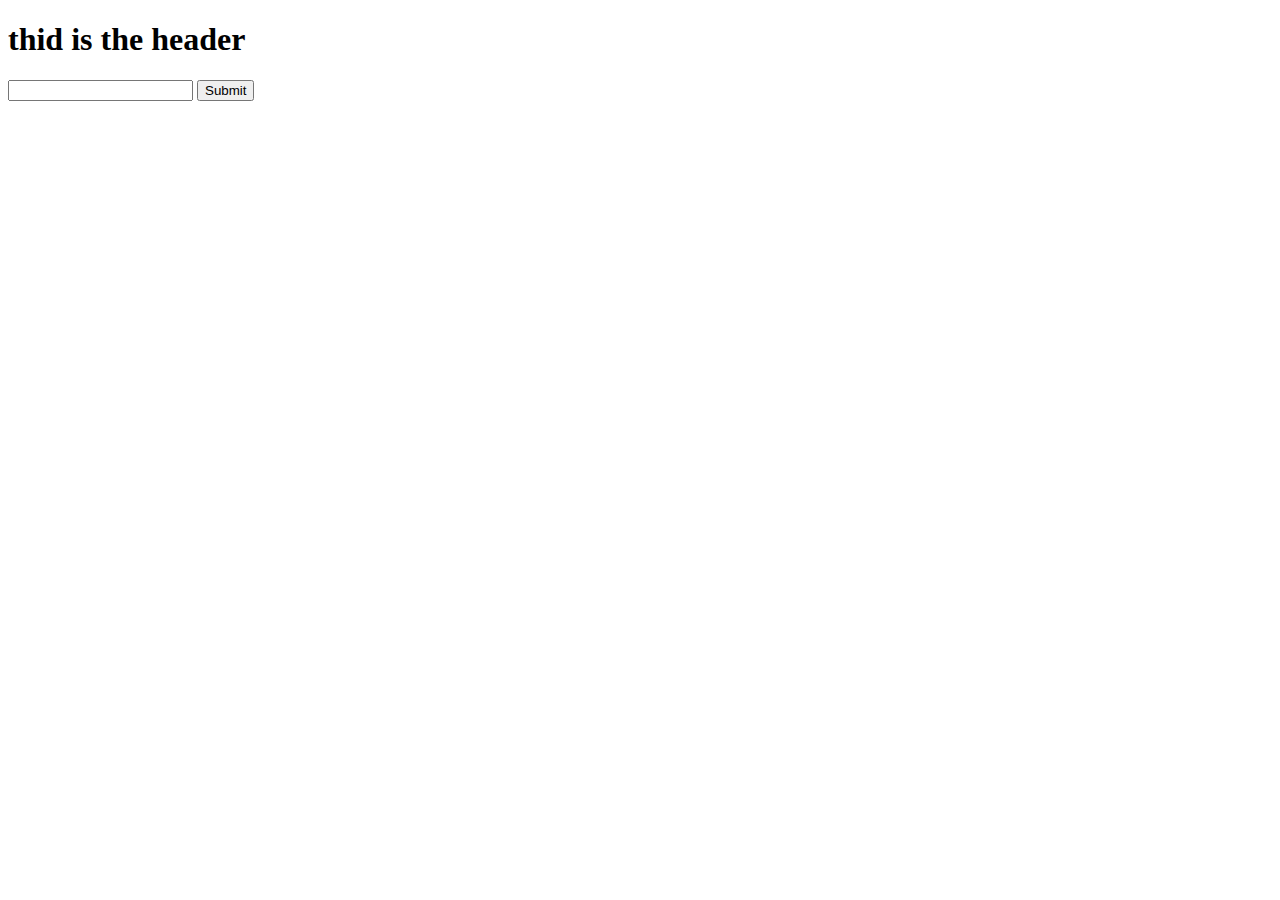
==== hw10.html @ 94d45b47 "Update hw10.html" ====
<!DOCTYPE html>

<html lang="en">
<head>
    <meta charset="UTF-8">
    <meta name="viewport" content="width=device-width, initial-scale=1.0">
    <meta http-equiv="X-UA-Compatible" content="ie=edge">
    <title>HW10</title>
    <script src="https://ajax.googleapis.com/ajax/libs/jquery/3.4.1/jquery.min.js"></script>
    <script>

        function create_obj(request){
            alert(request.responseText);

            var obj = JSON.parse(request.responseText);
            alert(obj["repos_url"]);
            console.clear();
            new_req = new XMLHttpRequest();
            new_req.open("GET", JSON.stringify(obj["repos_url"]), true);
            new_req.setRequestHeader(Access-Control-Allow-Headers, *);
            alert("thisdhi")
            new_req.onreadystatechange = function(){
                console.log(new_req.readyState)
                console.log(new_req.status);
                alert(new_req.readyState);
                if(request.readyState == 5)
                    document.write(2312)
                if(new_req.readyState == 4)
                    alert(new_req.responseText);
            }
            alert("hreh 3")
            new_req.send();
            //alert(new_req.responseText)
            //repos = JSON.parse(request.responseText);
            //alert(repos[0]);
            //alert(obj["songs"][2]["title"])
            //$("#test").html(obj["songs"][2]["title"])
            //$("#test").html(request.responseText);
        }

        $(document).ready(function(){
            /*$.ajax({

  // The 'type' property sets the HTTP method.
  // A value of 'PUT' or 'DELETE' will trigger a preflight request.
  type: 'GET',

  // The URL to make the request to.
  url: 'https://api.github.com/users/octocat',

  // The 'contentType' property sets the 'Content-Type' header.
  // The JQuery default for this property is
  // 'application/x-www-form-urlencoded; charset=UTF-8', which does not trigger
  // a preflight. If you set this value to anything other than
  // application/x-www-form-urlencoded, multipart/form-data, or text/plain,
  // you will trigger a preflight request.
  contentType: 'text/plain',

  xhrFields: {
    // The 'xhrFields' property sets additional fields on the XMLHttpRequest.
    // This can be used to set the 'withCredentials' property.
    // Set the value to 'true' if you'd like to pass cookies to the server.
    // If this is enabled, your server must respond with the header
    // 'Access-Control-Allow-Credentials: true'.
    withCredentials: false
  },

  headers: {

    // Set any custom headers here.
    // If you set any non-simple headers, your server must include these
    // headers in the 'Access-Control-Allow-Headers' response header.
  },

  success: function() {
      alert($(this).responseText)
      alert("suc")
    // Here's where you handle a successful response.
  },

  error: function() {
      alert("fail")
    // Here's where you handle an error response.
    // Note that if the error was due to a CORS issue,
    // this function will still fire, but there won't be any additional
    // information about the error.
  }
});*/
        alert("end ajax")
            request = new XMLHttpRequest();
            request.open("GET", "https://api.github.com/users/octocat", true);
            request.onreadystatechange = function(){
                console.log(request.readyState);
                if(request.readyState == 5)
                    document.write(2312)
                if(request.readyState == 4)
                    create_obj(request)
            }
            $("#button").click(function(){
                value = $("#username").val();
                alert(value)
                value = "https://api.github.com/users/" + value;
                request.open("GET", value, true);
                request.send();
                alert("sent")
                })
        })




    </script>
</head>
<body>
<div id="test" class="test"><h1>thid is the header</h1></div>
<div>
    <form>
        <input type="text" id="username"></input>
        <button id="button">Submit</button>
    </form>
</div>


</body>
</html>
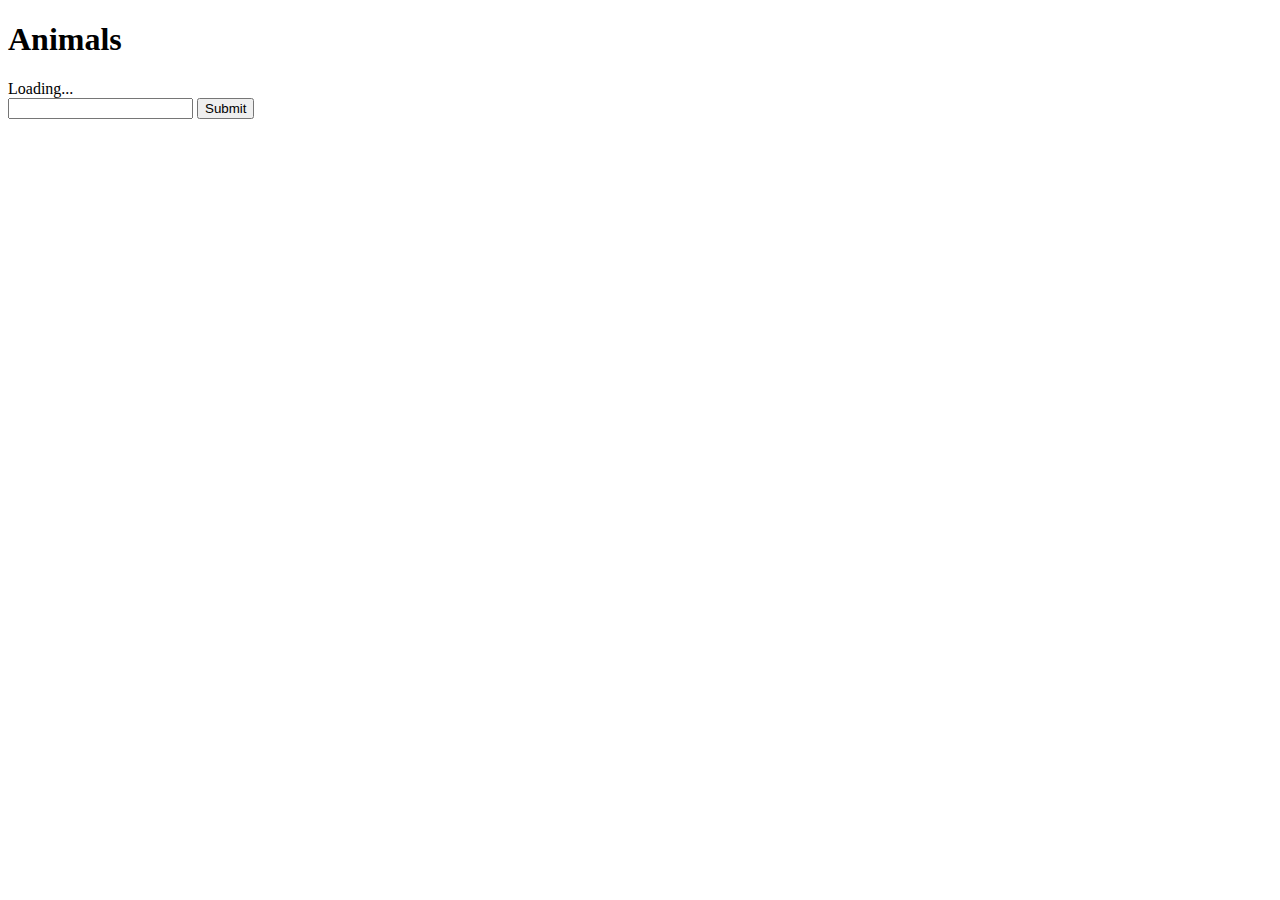
==== commit 07eb75bb: "Update hw10.html" ====
--- a/hw10.html
+++ b/hw10.html
@@ -1,125 +1,93 @@
-<!DOCTYPE html>
 
-<html lang="en">
+<!doctype html>
+<html>
 <head>
-    <meta charset="UTF-8">
-    <meta name="viewport" content="width=device-width, initial-scale=1.0">
-    <meta http-equiv="X-UA-Compatible" content="ie=edge">
-    <title>HW10</title>
+	<title>Messages</title>
+    <meta charset="utf-8"/>
     <script src="https://ajax.googleapis.com/ajax/libs/jquery/3.4.1/jquery.min.js"></script>
-    <script>
+	<script>
+        $(document).ready(function(){
+            $("#button").on("click", function(){
+                $("#data").empty();
+                username = $("#username").val();
+                send_req(username);
+            })
+        });
 
-        function create_obj(request){
-            alert(request.responseText);
+		function send_req(username) {
+			request = new XMLHttpRequest();
+			console.log("1 - request object created");
 
-            var obj = JSON.parse(request.responseText);
-            alert(obj["repos_url"]);
-            console.clear();
-            new_req = new XMLHttpRequest();
-            new_req.open("GET", JSON.stringify(obj["repos_url"]), true);
-            new_req.setRequestHeader(Access-Control-Allow-Headers, *);
-            alert("thisdhi")
-            new_req.onreadystatechange = function(){
-                console.log(new_req.readyState)
-                console.log(new_req.status);
-                alert(new_req.readyState);
-                if(request.readyState == 5)
-                    document.write(2312)
-                if(new_req.readyState == 4)
-                    alert(new_req.responseText);
-            }
-            alert("hreh 3")
-            new_req.send();
-            //alert(new_req.responseText)
-            //repos = JSON.parse(request.responseText);
-            //alert(repos[0]);
-            //alert(obj["songs"][2]["title"])
-            //$("#test").html(obj["songs"][2]["title"])
-            //$("#test").html(request.responseText);
+			request.open("GET", "https://api.github.com/users/" + username, true);
+
+			console.log("2 - opened request file");
+
+			request.onreadystatechange = function() {
+				console.log("3 - readystatechange event fired.");
+
+				if (request.readyState == 4 && request.status == 200) {
+
+					result = request.responseText;
+					data = JSON.parse(result);
+                    $("#data").html(data["login"]);
+                    repos(data);
+				}
+				else if (request.readyState == 4 && request.status != 200) {
+
+					document.getElementById("data").innerHTML = "Something is wrong!  Check the logs to see where this went off the rails";
+
+				}
+
+				else if (request.readyState == 3) {
+
+					document.getElementById("data").innerHTML = "Too soon!  Try again";
+
+				}
+
+			}
+		// Step 4: fire off the HTTP request
+			request.send();
+            //JSON.parse(obj);
+			console.log("4 - Request sent");
+            //request.open("GET", animals["repos"], true);
+            //request.send();
+
+
+		}
+
+    function repos(data){
+        console.log("1 - entered repos func");
+        request.open("GET", data["repos_url"], true);
+        console.log("changed open params");
+
+        request.onreadystatechange = function(){
+            console.log("3 - ready state fire ");
+
+            if(request.readyState == 4 && request.status == 200)
+                result = request.responseText;
+                obj = JSON.parse(result);
+                console.log("parsed obj");
+                $("#data").append(JSON.stringify(obj));
+
         }
 
-        $(document).ready(function(){
-            /*$.ajax({
+        request.send();
+        console.log("4 second request sent");
 
-  // The 'type' property sets the HTTP method.
-  // A value of 'PUT' or 'DELETE' will trigger a preflight request.
-  type: 'GET',
-
-  // The URL to make the request to.
-  url: 'https://api.github.com/users/octocat',
-
-  // The 'contentType' property sets the 'Content-Type' header.
-  // The JQuery default for this property is
-  // 'application/x-www-form-urlencoded; charset=UTF-8', which does not trigger
-  // a preflight. If you set this value to anything other than
-  // application/x-www-form-urlencoded, multipart/form-data, or text/plain,
-  // you will trigger a preflight request.
-  contentType: 'text/plain',
-
-  xhrFields: {
-    // The 'xhrFields' property sets additional fields on the XMLHttpRequest.
-    // This can be used to set the 'withCredentials' property.
-    // Set the value to 'true' if you'd like to pass cookies to the server.
-    // If this is enabled, your server must respond with the header
-    // 'Access-Control-Allow-Credentials: true'.
-    withCredentials: false
-  },
-
-  headers: {
-
-    // Set any custom headers here.
-    // If you set any non-simple headers, your server must include these
-    // headers in the 'Access-Control-Allow-Headers' response header.
-  },
-
-  success: function() {
-      alert($(this).responseText)
-      alert("suc")
-    // Here's where you handle a successful response.
-  },
-
-  error: function() {
-      alert("fail")
-    // Here's where you handle an error response.
-    // Note that if the error was due to a CORS issue,
-    // this function will still fire, but there won't be any additional
-    // information about the error.
-  }
-});*/
-        alert("end ajax")
-            request = new XMLHttpRequest();
-            request.open("GET", "https://api.github.com/users/octocat", true);
-            request.onreadystatechange = function(){
-                console.log(request.readyState);
-                if(request.readyState == 5)
-                    document.write(2312)
-                if(request.readyState == 4)
-                    create_obj(request)
-            }
-            $("#button").click(function(){
-                value = $("#username").val();
-                alert(value)
-                value = "https://api.github.com/users/" + value;
-                request.open("GET", value, true);
-                request.send();
-                alert("sent")
-                })
-        })
+    }
+	</script>
+</head>
 
 
+<body>
 
-
-    </script>
-</head>
-<body>
-<div id="test" class="test"><h1>thid is the header</h1></div>
-<div>
-    <form>
-        <input type="text" id="username"></input>
-        <button id="button">Submit</button>
-    </form>
-</div>
-
-
+	<h1>Animals</h1>
+    <div id="data">Loading...</div>
+    <div>
+        <form>
+            <input type="text" id="username"></input>
+            <input id="button" type="button" value="Submit"></input>
+        </form>
+    </div>
 </body>
 </html>
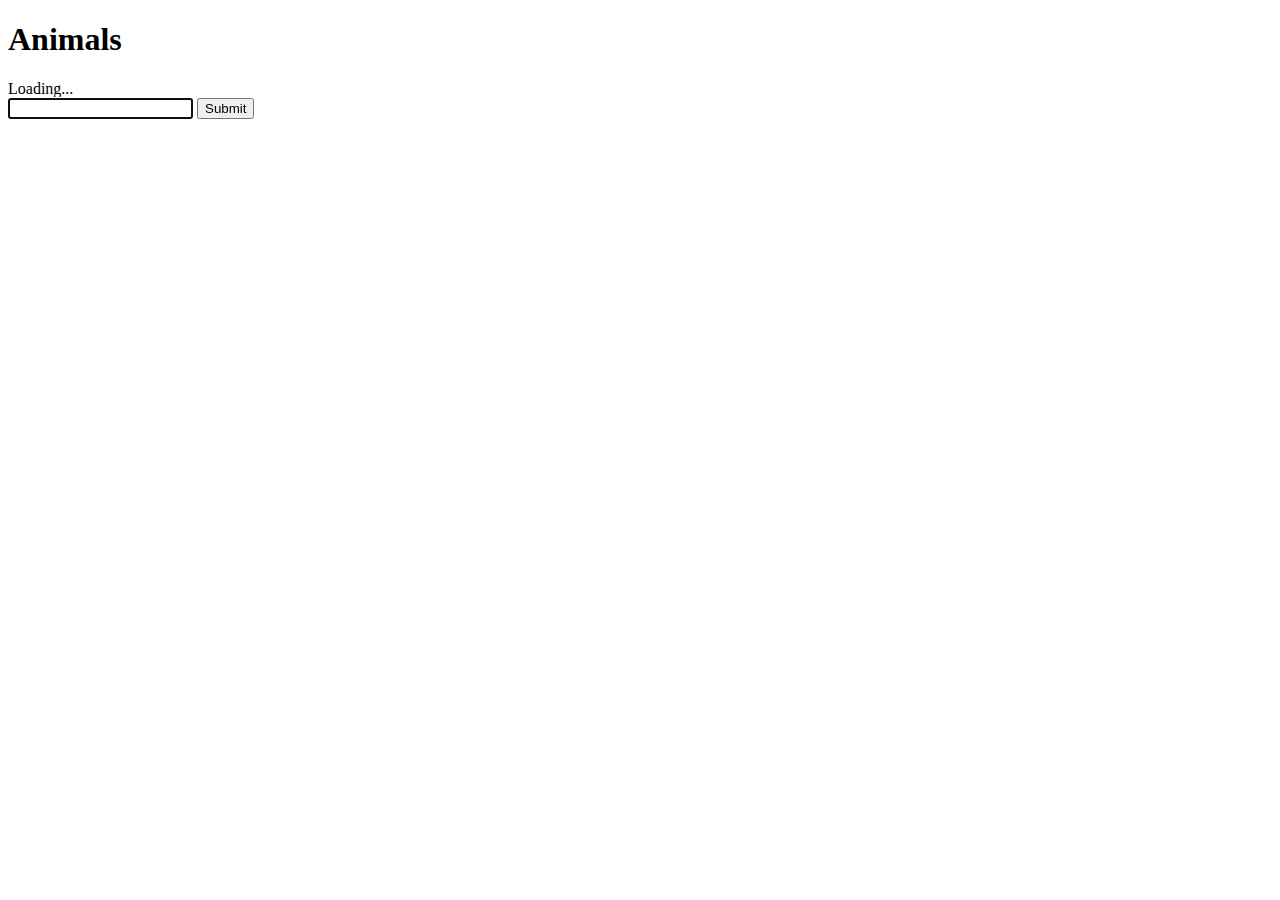
==== commit 05e16640: "Update hw10.html" ====
--- a/hw10.html
+++ b/hw10.html
@@ -51,8 +51,6 @@
 			console.log("4 - Request sent");
             //request.open("GET", animals["repos"], true);
             //request.send();
-
-
 		}
 
     function repos(data){
@@ -63,17 +61,46 @@
         request.onreadystatechange = function(){
             console.log("3 - ready state fire ");
 
-            if(request.readyState == 4 && request.status == 200)
+            if(request.readyState == 4 && request.status == 200){
                 result = request.responseText;
                 obj = JSON.parse(result);
-                console.log("parsed obj");
-                $("#data").append(JSON.stringify(obj));
+                console.log("parsed obj, printing repos");
+                //$("#data").append(JSON.stringify(obj));
+                console.log("obj.length = " + obj.length)
+                display_repos(obj);
+            }
+            else if(request.readyState == 4)
+                $("#data").html("bad user name")
+            
 
         }
 
         request.send();
         console.log("4 second request sent");
 
+    }
+
+    function display_repos(obj){
+        console.log("in last func")
+        if(obj.length == 0){
+            $("#repos").html("User is private");
+            return;
+        }
+        $("#repos").html("User " + obj[0]["owner"]["login"] + " has " + obj.length + " repositories<br>");
+                for(var i = 0; i < obj.length; i++){
+                    var curr = document.createElement("span");
+                    var link = document.createElement("a");
+                    $(curr).append("<br><br>Repository" + (i + 1) + "<br>");
+                    $(curr).append("Name: " + obj[i]["name"] + "</br>");
+                        if(obj[i]["description"] != null)
+                            $(curr).append("Description: " + obj[i]["description"] + "<br>");                       
+                    $(link).attr("href", obj[i]["html_url"]).text(obj[i]["html_url"])
+                    $(curr).append("Link: ")
+                    $(curr).append(link);
+                    $(curr).append("<br>Created on: " + obj[i]["created_at"].slice(0, obj[i]["created_at"].indexOf('T')));
+                    $(curr).append("<br>Most recently updated on: " + obj[i]["updated_at"].slice(0, obj[i]["updated_at"].indexOf('T')) + "</br>");
+                    $("#repos").append(curr);
+                }
     }
 	</script>
 </head>
@@ -85,9 +112,10 @@
     <div id="data">Loading...</div>
     <div>
         <form>
-            <input type="text" id="username"></input>
+            <input type="text" id="username" autofocus></input>
             <input id="button" type="button" value="Submit"></input>
         </form>
     </div>
+    <div id="repos"></div>
 </body>
 </html>
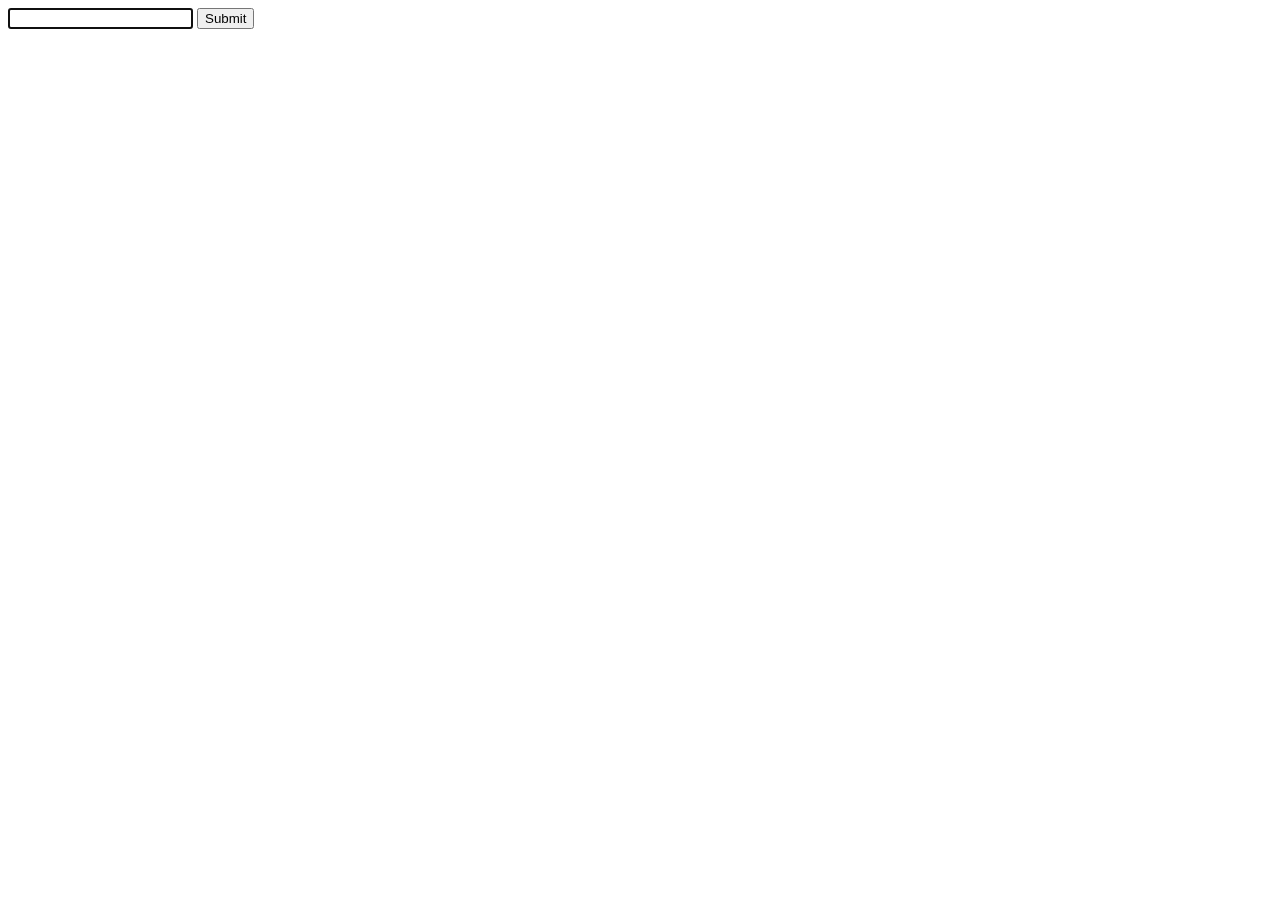
==== commit d8d3a62c: "new changes" ====
--- a/hw10.html
+++ b/hw10.html
@@ -6,6 +6,48 @@
     <meta charset="utf-8"/>
     <script src="https://ajax.googleapis.com/ajax/libs/jquery/3.4.1/jquery.min.js"></script>
 	<script>
+        var data = null;
+
+var xhr = new XMLHttpRequest();
+xhr.withCredentials = true;
+
+xhr.addEventListener("readystatechange", function () {
+	if (this.readyState === this.DONE) {
+		var answer = this.responseText;
+        console.log(answer);
+        answer = JSON.parse(answer);
+        index = Math.random() * 25;
+        index = parseInt(index);
+        $("#trump").html(JSON.stringify(answer["_embedded"]["tags"][index]["value"]))
+	}
+});
+
+xhr.open("GET", "https://matchilling-tronald-dump-v1.p.rapidapi.com/tag/Hillary%20Clinton");
+xhr.setRequestHeader("x-rapidapi-host", "matchilling-tronald-dump-v1.p.rapidapi.com");
+xhr.setRequestHeader("x-rapidapi-key", "8bca358e76msh4266e57b4477c3ep10a968jsn65ec3c9e058a");
+xhr.send(data);
+
+
+        /*var request2 = new XMLHttpRequest();
+        console.log("seonc obj created");
+        request2.withCredentials = true;
+        request2.open("GET", "https://matchilling-tronald-dump-v1.p.rapidapi.com/tag/%7Btag%7D", true);
+        request2.setRequestHeader("x-radidapi-host", "matchilling-tronald-dump-v1.p.rapidapi.com");
+        request2.setRequestHeader("x-radidapi-key", "8bca358e76msh4266e57b4477c3ep10a968jsn65ec3c9e058a");
+        console.log("reqyest 2 headers created ");
+
+        request2.onreadystatechange = function() {
+            console.log("3- ready state changed ");
+
+            if(request2.readyState == 4 && request2.status == 200){
+                console.log("success request2")
+                answer = request2.responseText;
+                alert(answer);
+            }
+        }
+        request2.send();*/
+
+
         $(document).ready(function(){
             $("#button").on("click", function(){
                 $("#data").empty();
@@ -108,8 +150,6 @@
 
 <body>
 
-	<h1>Animals</h1>
-    <div id="data">Loading...</div>
     <div>
         <form>
             <input type="text" id="username" autofocus></input>
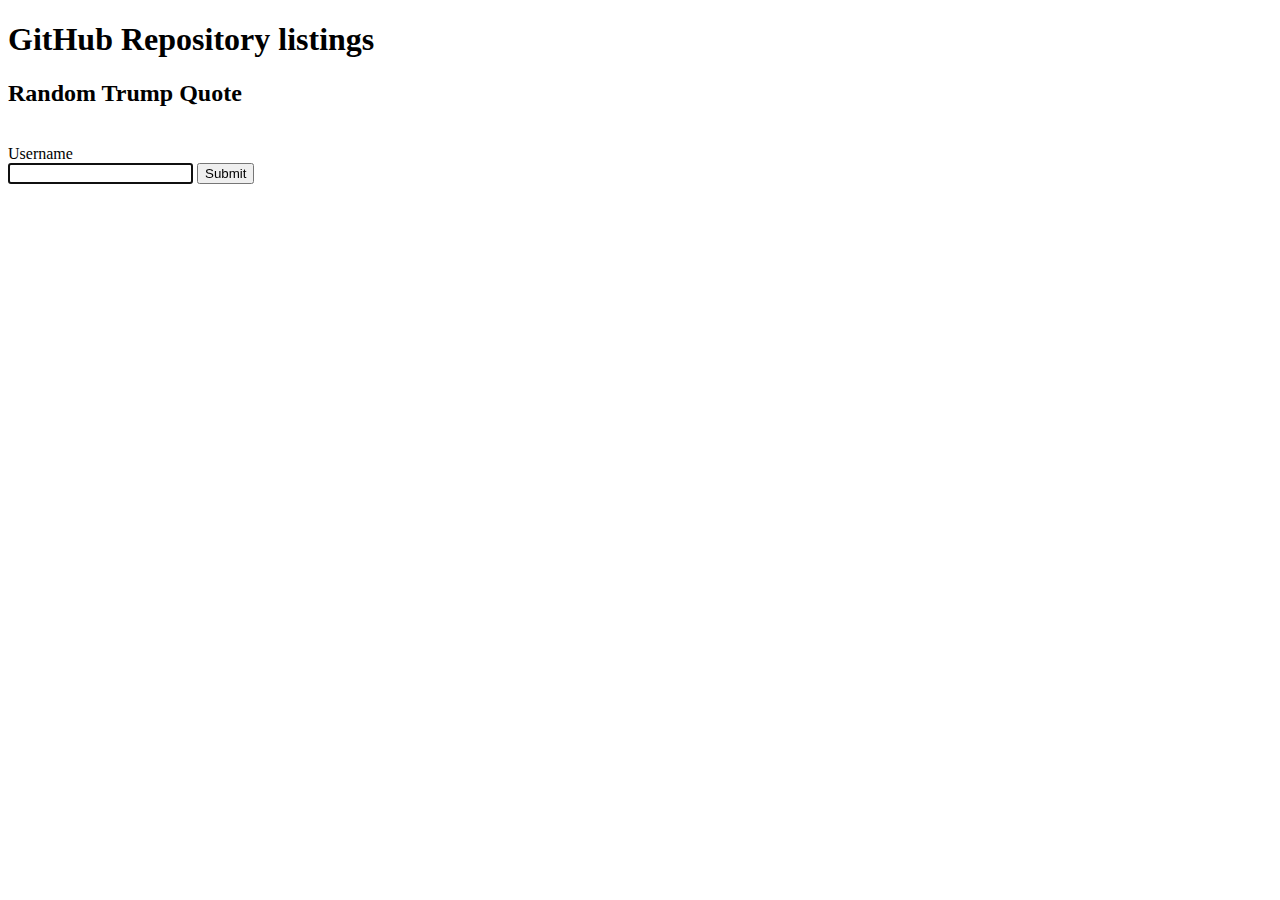
==== commit ef6f1362: "Update hw10.html" ====
--- a/hw10.html
+++ b/hw10.html
@@ -150,6 +150,11 @@
 
 <body>
 
+	<h1>GitHub Repository listings</h1>
+    <h2>Random Trump Quote</h2>
+        <div id="trump"></div>
+    <br>
+    <div id="data">Username</div>
     <div>
         <form>
             <input type="text" id="username" autofocus></input>
